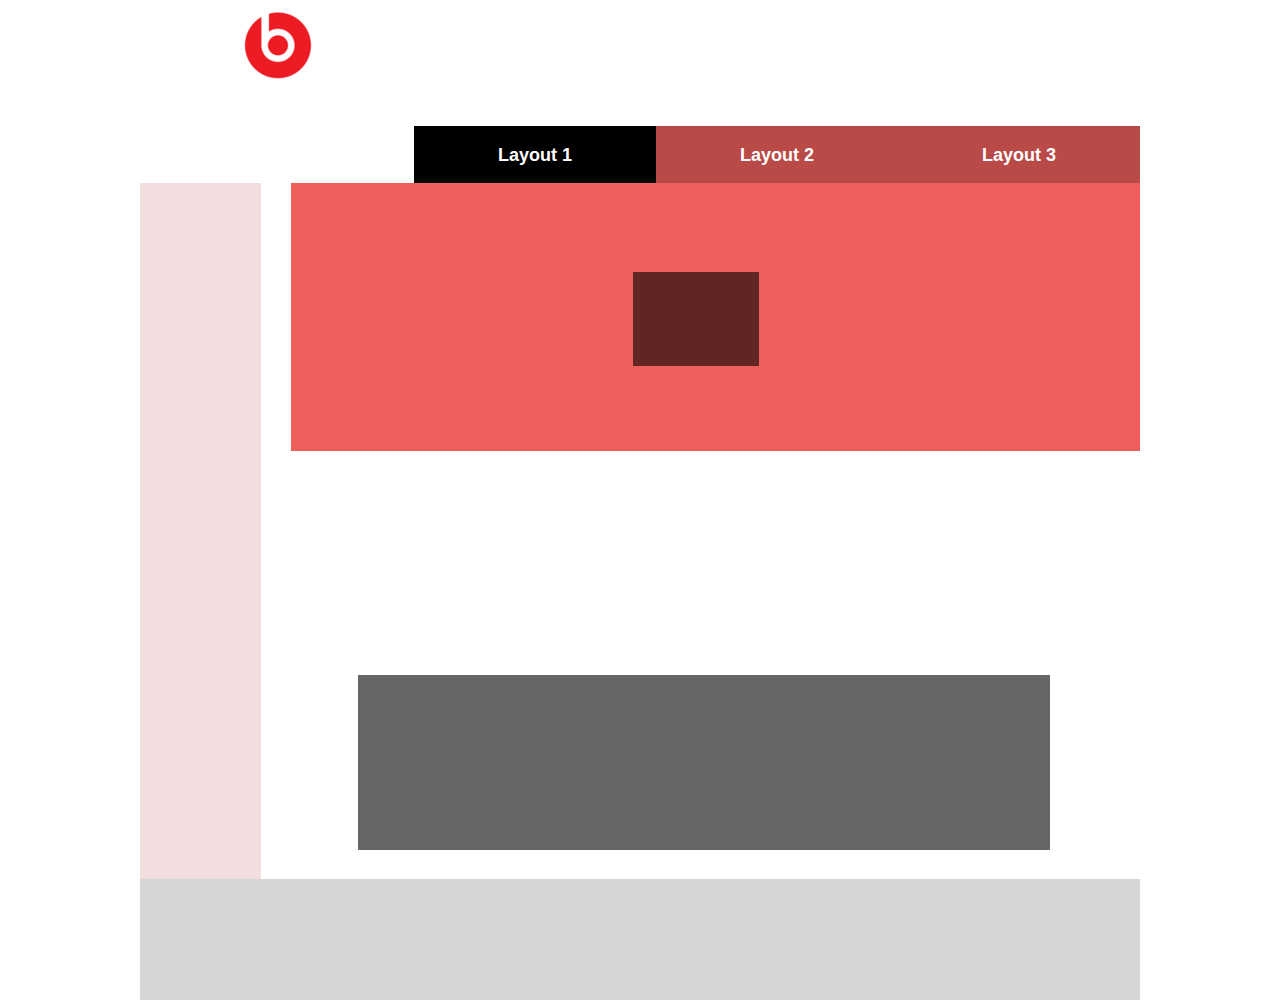
==== index.html @ 5c1d71c7 "Ex3" ====
<!DOCTYPE HTML>
<html>
    <head>
        <title>Eran Maron-Ex3</title>
        <meta charset="UTF-8">
        <link rel="stylesheet" href="includes/style.css">
    </head>
        <body>
            <div id="wrapper">
                <section id="layout_1">
                    <header>
                        <a id="logo" href="index.html"></a>
                        <nav>
                            <ul>
                                <li id="selected_1"><a href="#"><h2>Layout 1</h2></a></li>
                                <li><a href="layout2.html"><h2>Layout 2</h2></a></li>
                                <li><a href="#"><h2>Layout 3</h2></a></li>
                            </ul>
                        </nav>
                        <div class="clear"></div>
                    </header>
                    <aside>
                    </aside>
                    <main>
                        <article id="box_1"></article>
                        <article id="box_2"></article>
                        <article id="box_3"></article>                                
                    </main>
                    <div class="clear"></div>
                    <footer>
                    </footer>
                </section>
            </div>
        </body>
</html>
---- includes/style.css ----
* {
    margin:0; padding:0;
}

#wrapper {
    margin: 0px auto;
    width: 1000px;
    height: 1000px;
}

h2 {
    font-family: arial;
    font-size: 18px;
    color: #ffffff;
}

a {
    text-decoration: none;
}

ul li {
    list-style-type: none;
}

header, nav, aside, footer, section, main, article {
    display: block;
}

.clear {
    clear: both;
}

#logo {
    position: absolute;
    width: 68px;
    height: 68px;
    display: block;
    background-repeat: no-repeat;
    background-image: url(../images/logo.png);
}


/******************/
/*----LAYOUT 1----*/
/******************/

#layout_1 header {
    position: relative;
    width: 1000px;
    height: 183px;
}

#layout_1 #logo {
    margin-left: 104px;
    margin-top: 11px;
}

#layout_1 nav {
    position: relative;
    float: right;
    width: 726px;   
    height: 57px;
    margin-top: 126px;
}

#layout_1 nav ul li {
    width: 242px;
    height: 57px;
    position: relative;
    float: left;
    text-align: center;
    background-color: #b94a48;
}
 
#layout_1 nav ul li a h2 {
    padding-top: 19px;
    width: 242px;
    height: 57px;
}

#layout_1 #selected_1 {
    background-color: #000000;
    width: 242px;
    height: 57px;
}

aside {
    position: absolute;
    width: 121px;
    height: 696px;
    background-color: #f2dede;
}

#layout_1 main {
    position: relative;
    float: right;
    width: 849px;
    height: 696px;
}

#layout_1 main #box_1 {
    position: absolute;
    width: 849px;
    height: 268px;
    background-color: #ee5f5b;
}

#layout_1 main #box_2 {
    position: absolute;
    left: 342px;
    top: 89px;
    width: 126px;
    height: 94px;
    background-color: #5f2624;
}

#layout_1 main #box_3 {
    position: relative;
    top: 492px;
    left: 67px;
    width: 692px;
    height: 175px;
    background-color: #666666;
}

#layout_1 footer {
    width: 1000px;
    height: 121px;
    background-color: #d6d6d6;
}

/******************/
/*----LAYOUT 2----*/
/******************/

#layout_2 header {
    position: relative;
    width: 1000px;
    height: 193px;
}

#layout_2 #logo {
    margin-top: 38px;
    left: 464px;
}

#layout_2 nav {
    position: relative;
    float: left;    
    width: 243px;
    height: 935px;
    background: #333333; 
}

#layout_2 h2 {
    padding-top: 20px;
    padding-left: 6px;
    width: 237px;
    height: 38px;
}

#layout_2 li, a, .selected_2 {
    width: 243px;
    height: 58px;
}

#layout_2 .selected_2 {
    background-color: #b94a48;
}

#layout_2 main {
    position: relative;
    float: left;
    width: 757px;
    height: 935px;
    background-color: #ee5f5b;
}

#layout_2 footer {
    width: 1000px;
    height: 50px;
    background: #d6d6d6;
    position: fixed;
    bottom:0px;
}

#layout_2 main section {
    position: relative;
    float: left;
    width: 242px;
    height: 935px;
    left: 30px;
}

#layout_2 #box_1, #layout_2 #box_2, #layout_2 #box_3, #layout_2 #box_4, #layout_2 #box_5{
    position: relative;
    float: right;
    width: 212px;
    background: #000000;
    opacity: 0.6;
    margin-bottom: 19px;
}

#layout_2 #box_1 {
    height: 366px;
}

#layout_2 #box_2 {
    height: 500px;
}

#layout_2 #box_3 {
    height: 560px;
}

#layout_2 #box_4 {
    height: 306px;
}

#layout_2 #box_5 {
    height: 223px;
}
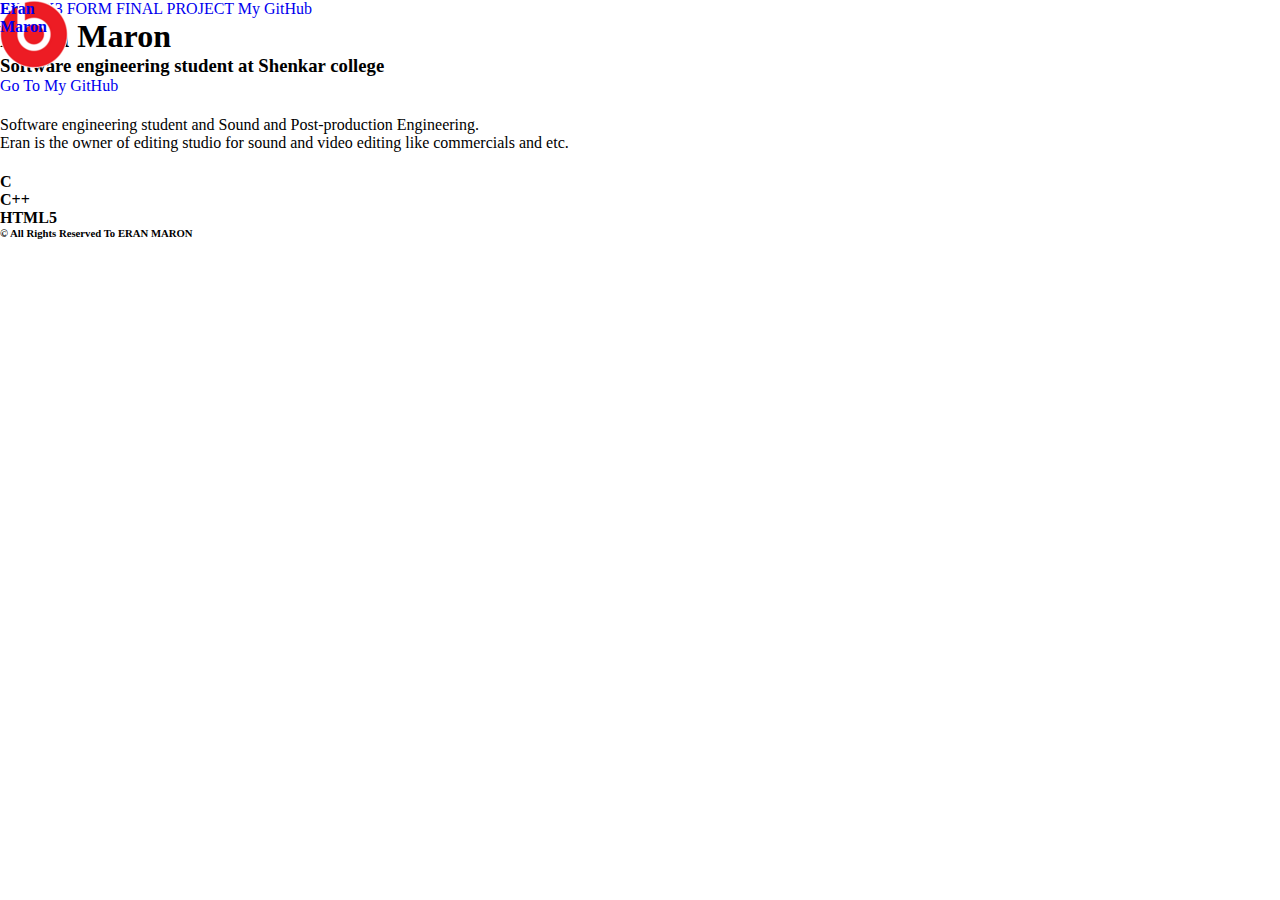
==== commit 793a13d2: "Layout3" ====
--- a/index.html
+++ b/index.html
@@ -1,35 +1,51 @@
 <!DOCTYPE HTML>
 <html>
     <head>
-        <title>Eran Maron-Ex3</title>
+        <link rel="stylesheet" href="includes/style.css">
+        <title>Eran Maron EX2</title>
         <meta charset="UTF-8">
-        <link rel="stylesheet" href="includes/style.css">
     </head>
-        <body>
-            <div id="wrapper">
-                <section id="layout_1">
-                    <header>
-                        <a id="logo" href="index.html"></a>
-                        <nav>
-                            <ul>
-                                <li id="selected_1"><a href="#"><h2>Layout 1</h2></a></li>
-                                <li><a href="layout2.html"><h2>Layout 2</h2></a></li>
-                                <li><a href="#"><h2>Layout 3</h2></a></li>
-                            </ul>
-                        </nav>
-                        <div class="clear"></div>
-                    </header>
-                    <aside>
-                    </aside>
-                    <main>
-                        <article id="box_1"></article>
-                        <article id="box_2"></article>
-                        <article id="box_3"></article>                                
-                    </main>
-                    <div class="clear"></div>
-                    <footer>
-                    </footer>
-                </section>
-            </div>
-        </body>
-</html>
+    <body>
+        <header>
+            <section>
+                <a id="logo" href="./index.html"><b>Eran Maron</b></a>
+                <nav id="main_Menu">
+                    <a class="ex1" href="./exercises/ex1/index.html">EX1</a>
+				    <a class="ex3" href="./exercises/ex3/index.html">EX3 FORM</a>
+				    <a class="final_Proj" href="#">FINAL PROJECT</a>
+				    <a class="my_Github" href="https://github.com/EranMaron">My GitHub</a>
+                </nav>
+            </section>
+        </header>
+        <main>
+            <section class="cover">
+                <h1 id="main_Title">Eran Maron</h1>
+                <h3>Software engineering student at Shenkar college</h3>
+                <a id="call_To_Action" href="https://github.com/EranMaron">Go To My GitHub</a>
+                <a href="#main_Content"><img class="arrow_Icon"src="images/arrow.png"></a>
+            </section>
+            <section id="main_Content">
+                <h2>ערן מרון</h2>
+                <p>Software engineering student and Sound and Post-production Engineering.<p>Eran is the owner of editing studio for sound and video editing like commercials and etc.</p></p>
+            </section>
+            <section class="secondery_Content">
+                <h2>Programing Knowledge and Skills</h2>
+                <section class="icons">
+                    <ul>
+                        <li class="c_Icon"><h4>C</h4></li>
+                        <li class="cpp_Icon"><h4>C++</h4></li>
+                        <li class="html_Icon"><h4>HTML5</h4></li>
+                    </ul>
+                </section>  
+            </section>
+        </main>
+        <footer>
+            <section class="footer_Icons">
+                <a class="mail" href="mailto:eran9maron@gmail.com"></a>
+                <a class="facebook" href="https://www.facebook.com/eran.maron.3"></a>
+                <a class="linkedin" href="https://www.linkedin.com/in/eran-maron-13377986/"></a>
+                <h6 class="copy">&copy; All Rights Reserved To ERAN MARON</h6>
+            </section>
+        </footer>
+    </body>
+</html>--- a/includes/style.css
+++ b/includes/style.css
@@ -220,3 +220,95 @@
 #layout_2 #box_5 {
     height: 223px;
 }
+
+
+/******************/
+/*----LAYOUT 3----*/
+/******************/
+
+#layout_3 #logo {
+    margin: 22px 0px 0px 20px;
+}
+
+#layout_3 #plusButton {
+    position: absolute;
+    background: url(../images/plus.png) no-repeat;
+    width: 86px;
+    height: 86px;
+    top: 207px;
+    left: 207px;
+}
+
+#layout_3 #plusButton:hover {
+    cursor: pointer; 
+}
+
+#layout_3 #wrapper header {
+    position: relative;
+    float: left;
+    width: 500px;
+    height: 500px;
+    background: #ffffff;
+}
+
+#layout_3 #wrapper nav {
+    position: absolute;
+    float: left;
+    width: 500px;
+    height: 62px;
+    bottom: 0px;
+}
+
+#layout_3 #wrapper nav ul {
+    width: 500px;
+    height: 62px;
+}
+
+#layout_3 nav ul li {
+    width: 166.66px;
+    height: 62px;
+    position: relative;
+    float: left;
+    text-align: center;
+    background-color: #b94a48;
+}
+
+#layout_3 .selected_3 {
+    background: #000000;
+}
+
+#layout_3 nav ul li a h2 {
+    margin-top: 23px;
+}
+
+#layout_3 nav ul li a {
+    width: 166.66px;
+    height: 62px;
+    float: left;
+}
+
+#layout_3 #main article:hover {
+    background: #ffffff !important;
+    opacity: 1 !important;
+}
+
+#layout_3 #main {
+    float: left;
+    max-width: 100%;
+    width: auto;
+    min-height:1000px;
+    background: #b94a48;
+}   
+
+#layout_3 #main > article {
+    float: left;
+    width: 250px;
+    height: 250px;
+    background: #111111;
+}
+
+#layout_3 #wrapper {
+    max-width: 1000px;
+    width: auto;
+    height: 1000px;
+}
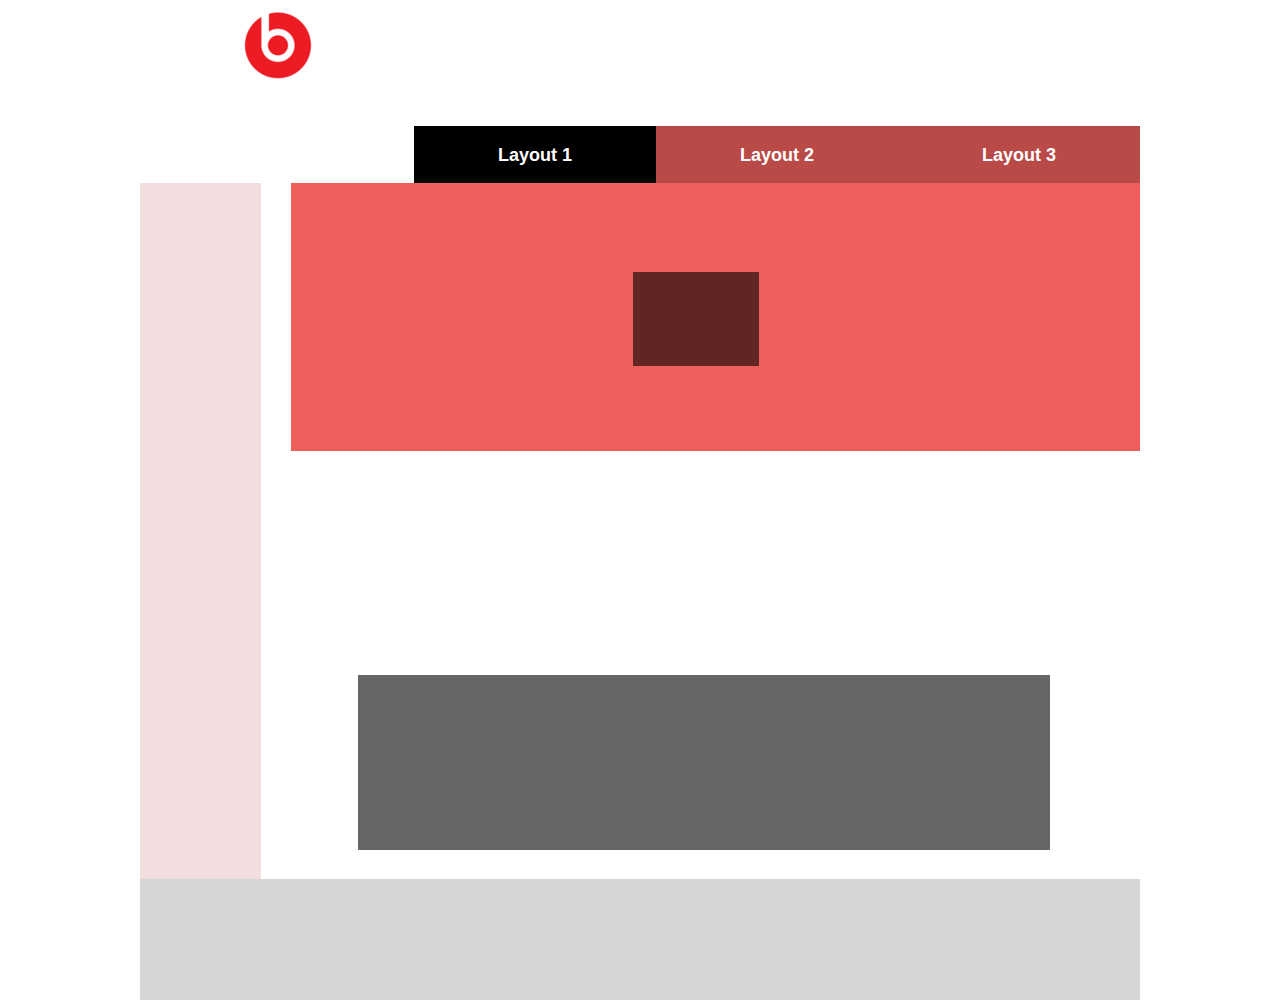
==== commit 07c3a0db: "Add files via upload" ====
--- a/index.html
+++ b/index.html
@@ -1,51 +1,35 @@
-<!DOCTYPE HTML>
-<html>
-    <head>
-        <link rel="stylesheet" href="includes/style.css">
-        <title>Eran Maron EX2</title>
-        <meta charset="UTF-8">
-    </head>
-    <body>
-        <header>
-            <section>
-                <a id="logo" href="./index.html"><b>Eran Maron</b></a>
-                <nav id="main_Menu">
-                    <a class="ex1" href="./exercises/ex1/index.html">EX1</a>
-				    <a class="ex3" href="./exercises/ex3/index.html">EX3 FORM</a>
-				    <a class="final_Proj" href="#">FINAL PROJECT</a>
-				    <a class="my_Github" href="https://github.com/EranMaron">My GitHub</a>
-                </nav>
-            </section>
-        </header>
-        <main>
-            <section class="cover">
-                <h1 id="main_Title">Eran Maron</h1>
-                <h3>Software engineering student at Shenkar college</h3>
-                <a id="call_To_Action" href="https://github.com/EranMaron">Go To My GitHub</a>
-                <a href="#main_Content"><img class="arrow_Icon"src="images/arrow.png"></a>
-            </section>
-            <section id="main_Content">
-                <h2>ערן מרון</h2>
-                <p>Software engineering student and Sound and Post-production Engineering.<p>Eran is the owner of editing studio for sound and video editing like commercials and etc.</p></p>
-            </section>
-            <section class="secondery_Content">
-                <h2>Programing Knowledge and Skills</h2>
-                <section class="icons">
-                    <ul>
-                        <li class="c_Icon"><h4>C</h4></li>
-                        <li class="cpp_Icon"><h4>C++</h4></li>
-                        <li class="html_Icon"><h4>HTML5</h4></li>
-                    </ul>
-                </section>  
-            </section>
-        </main>
-        <footer>
-            <section class="footer_Icons">
-                <a class="mail" href="mailto:eran9maron@gmail.com"></a>
-                <a class="facebook" href="https://www.facebook.com/eran.maron.3"></a>
-                <a class="linkedin" href="https://www.linkedin.com/in/eran-maron-13377986/"></a>
-                <h6 class="copy">&copy; All Rights Reserved To ERAN MARON</h6>
-            </section>
-        </footer>
-    </body>
-</html>+<!DOCTYPE HTML>
+<html>
+    <head>
+        <title>Eran Maron-Ex3</title>
+        <meta charset="UTF-8">
+        <link rel="stylesheet" href="includes/style.css">
+    </head>
+        <body>
+            <div id="wrapper">
+                <section id="layout_1">
+                    <header>
+                        <a id="logo" href="index.html"></a>
+                        <nav>
+                            <ul>
+                                <li id="selected_1"><a href="#"><h2>Layout 1</h2></a></li>
+                                <li><a href="layout2.html"><h2>Layout 2</h2></a></li>
+                                <li><a href="#"><h2>Layout 3</h2></a></li>
+                            </ul>
+                        </nav>
+                        <div class="clear"></div>
+                    </header>
+                    <aside>
+                    </aside>
+                    <main>
+                        <article id="box_1"></article>
+                        <article id="box_2"></article>
+                        <article id="box_3"></article>                                
+                    </main>
+                    <div class="clear"></div>
+                    <footer>
+                    </footer>
+                </section>
+            </div>
+        </body>
+</html>
